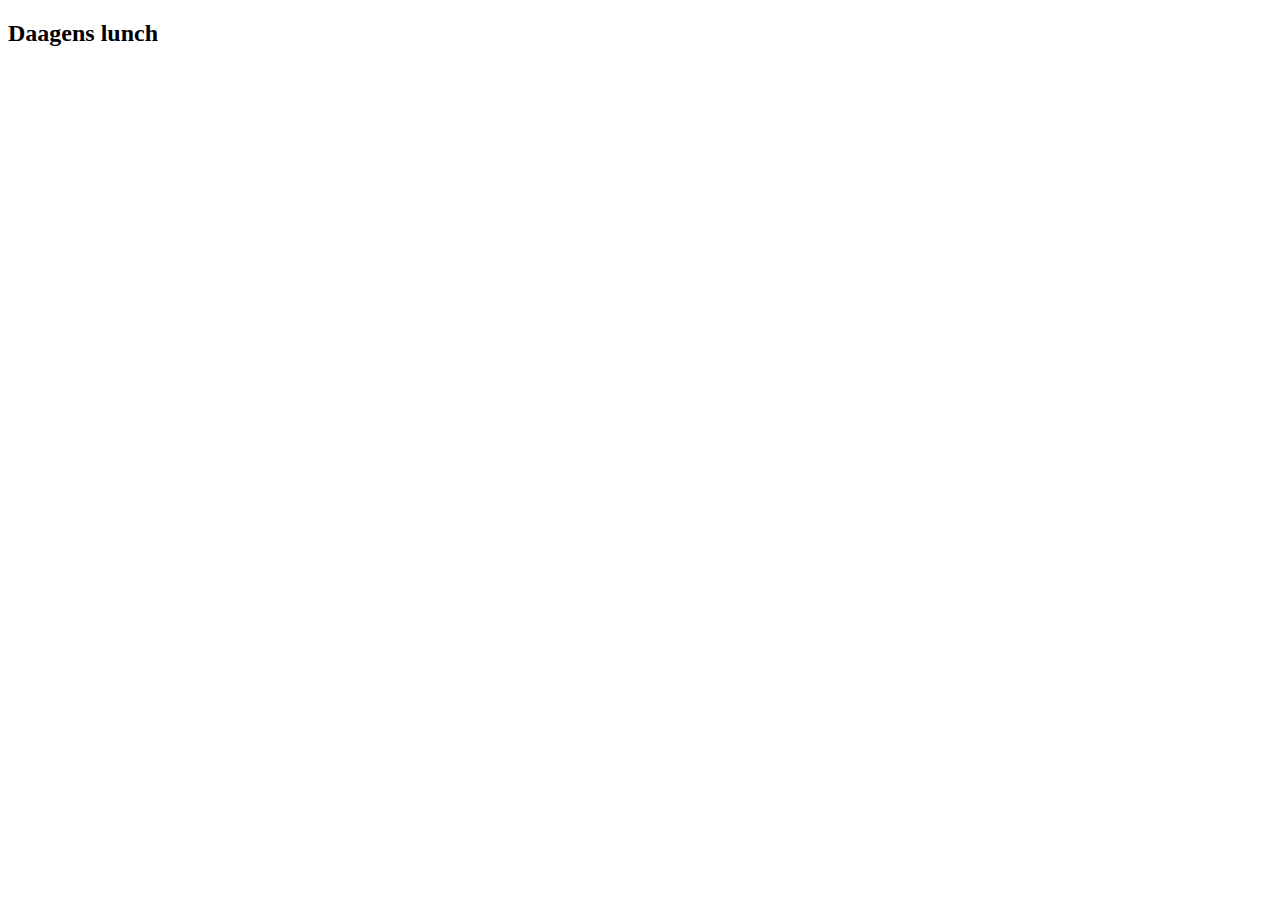
==== form.html @ d4cdea16 "first commit" ====
<!DOCTYPE html>
<html lang="en">
  <head>
    <meta charset="UTF-8" />
    <meta name="viewport" content="width=device-width, initial-scale=1.0" />
    <title>Document</title>
  </head>
  <body>
    <h2>Daagens lunch</h2>
  </body>
</html>
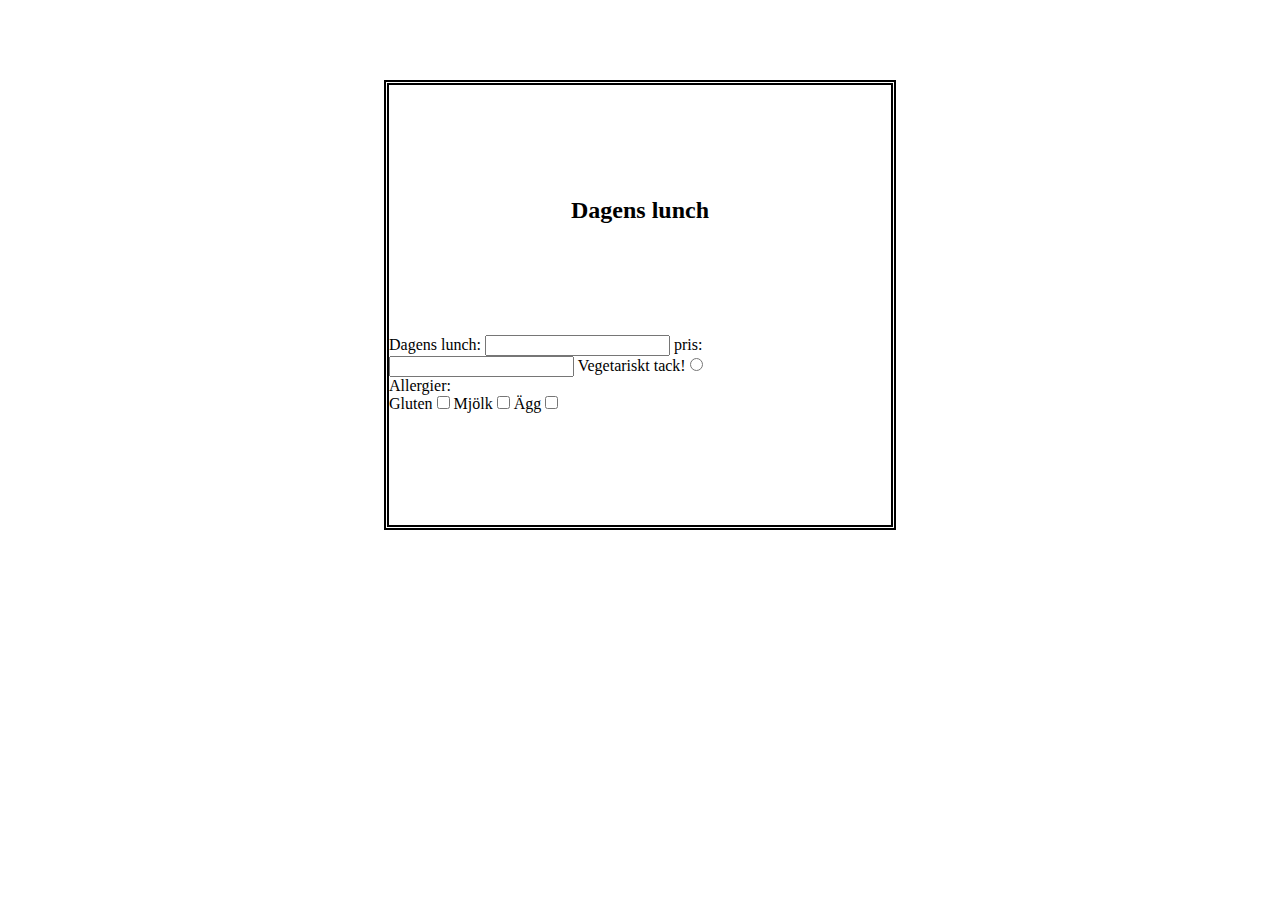
==== commit 37f83bdd: "fixat formulär" ====
--- a/form.html
+++ b/form.html
@@ -3,9 +3,28 @@
   <head>
     <meta charset="UTF-8" />
     <meta name="viewport" content="width=device-width, initial-scale=1.0" />
+    <link rel="stylesheet" href="main.css" />
     <title>Document</title>
   </head>
   <body>
-    <h2>Daagens lunch</h2>
+    <article class="container">
+      <h2>Dagens lunch</h2>
+      <form>
+        <label for="lunch">Dagens lunch:</label>
+        <input type="text" id="lunch" name="lunch" />
+        <label for="pris">pris:</label>
+        <input type="number" id="pris" name="pris" />
+        <label for="vego">Vegetariskt tack!</label>
+        <input type="radio" id="vego" name="vego" />
+        <p>Allergier:</p>
+        <label for="gluten">Gluten</label>
+        <input type="checkbox" id="gluten" name="gluten" />
+        <label for="mjolk">Mjölk</label>
+        <input type="checkbox" id="mjolk" name="mjolk" />
+        <label for="agg">Ägg</label>
+        <input type="checkbox" id="agg" name="agg" />
+      </form>
+    </article>
+    <script src="main.js"></script>
   </body>
 </html>
--- a/main.css
+++ b/main.css
@@ -0,0 +1,48 @@
+* {
+    box-sizing: border-box;
+    margin: 0;
+}
+
+header {
+    background-color: rgb(76, 118, 73);
+    width: 100%;
+    padding: 2em 3em;
+    color: white;
+    display: flex;
+    justify-content: space-between;
+    align-items: center;
+}
+
+ul {
+    display: flex;
+    gap: 2em;
+    font-size: 1.5rem;
+    list-style: none;
+}
+
+header li {
+    color: white;
+}
+
+header a {
+    text-decoration: none;
+}
+
+.container {
+    display: flex;
+    flex-direction: column;
+    justify-content: space-evenly;
+    align-items: center;
+    border: 5px double black;
+    width: 40%;
+    margin: 5em auto;
+    height: 50vh;
+}
+
+footer {
+    background-color: rgb(76, 118, 73);
+    color: white;
+    width: 100%;
+    padding: 2em 3em;
+    text-align: center;
+}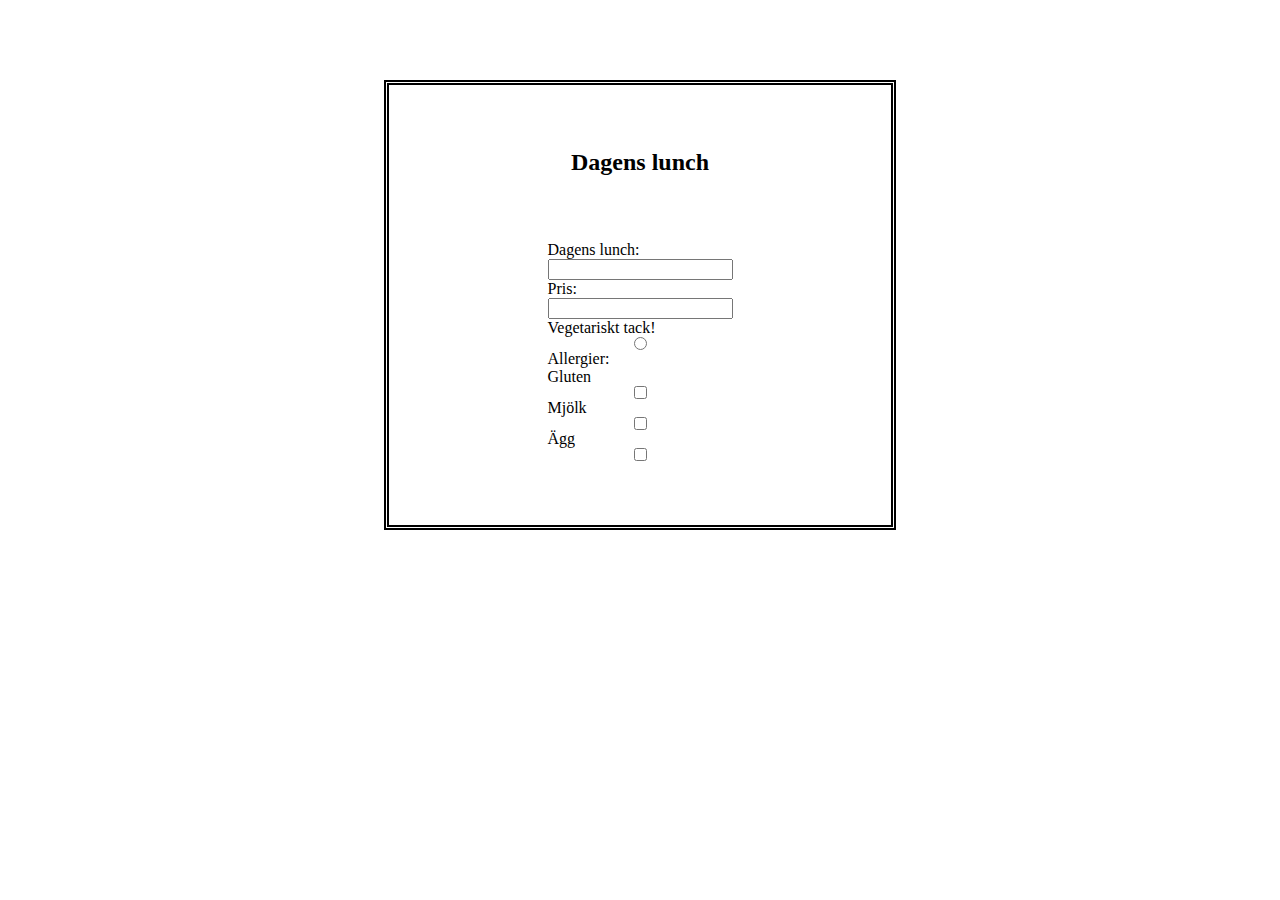
==== commit 23837b80: "flex på formulär" ====
--- a/form.html
+++ b/form.html
@@ -12,7 +12,7 @@
       <form>
         <label for="lunch">Dagens lunch:</label>
         <input type="text" id="lunch" name="lunch" />
-        <label for="pris">pris:</label>
+        <label for="pris">Pris:</label>
         <input type="number" id="pris" name="pris" />
         <label for="vego">Vegetariskt tack!</label>
         <input type="radio" id="vego" name="vego" />
--- a/main.css
+++ b/main.css
@@ -39,6 +39,12 @@
     height: 50vh;
 }
 
+form {
+    display: flex;
+    flex-direction: column;
+    justify-content: space-evenly;
+}
+
 footer {
     background-color: rgb(76, 118, 73);
     color: white;
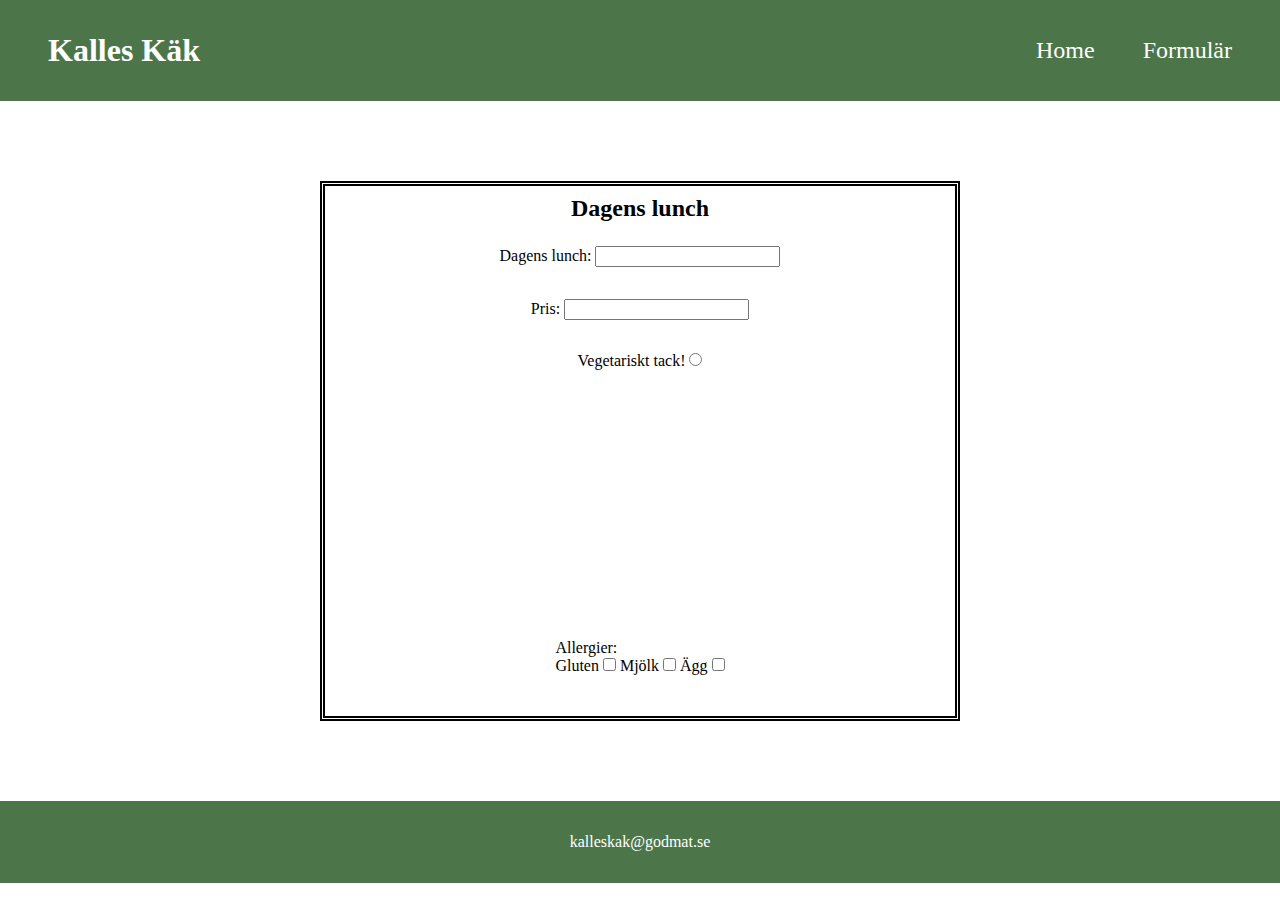
==== commit bdb0abac: "styling formulär" ====
--- a/form.html
+++ b/form.html
@@ -7,24 +7,37 @@
     <title>Document</title>
   </head>
   <body>
+    <header>
+      <h1>Kalles Käk</h1>
+      <nav>
+        <ul>
+          <a href="index.html"><li>Home</li></a>
+          <a href="form.html"><li>Formulär</li></a>
+        </ul>
+      </nav>
+    </header>
+
     <article class="container">
       <h2>Dagens lunch</h2>
       <form>
-        <label for="lunch">Dagens lunch:</label>
-        <input type="text" id="lunch" name="lunch" />
-        <label for="pris">Pris:</label>
-        <input type="number" id="pris" name="pris" />
-        <label for="vego">Vegetariskt tack!</label>
-        <input type="radio" id="vego" name="vego" />
-        <p>Allergier:</p>
-        <label for="gluten">Gluten</label>
-        <input type="checkbox" id="gluten" name="gluten" />
-        <label for="mjolk">Mjölk</label>
-        <input type="checkbox" id="mjolk" name="mjolk" />
-        <label for="agg">Ägg</label>
-        <input type="checkbox" id="agg" name="agg" />
+        <div class ="item" label for="lunch">Dagens lunch:</label>
+        <input type="text" id="lunch" name="lunch" /></div>
+        <div class ="item" label for="pris">Pris:</label>
+        <input type="number" id="pris" name="pris" /></div>
+        <div class = "item" label for="vego">Vegetariskt tack!</label>
+        <input type="radio" id="vego" name="vego" /></div>
+        <div class="allergier">
+          <p>Allergier:</p>
+          <label for="gluten">Gluten</label>
+          <input type="checkbox" id="gluten" name="gluten" />
+          <label for="mjolk">Mjölk</label>
+          <input type="checkbox" id="mjolk" name="mjolk" />
+          <label for="agg">Ägg</label>
+          <input type="checkbox" id="agg" name="agg" />
+        </div>
       </form>
     </article>
+    <footer>kalleskak@godmat.se</footer>
     <script src="main.js"></script>
   </body>
 </html>
--- a/main.css
+++ b/main.css
@@ -34,15 +34,27 @@
     justify-content: space-evenly;
     align-items: center;
     border: 5px double black;
-    width: 40%;
+    width: 50%;
     margin: 5em auto;
-    height: 50vh;
+    height: 60vh;
 }
 
 form {
+    height: 90%;
     display: flex;
     flex-direction: column;
-    justify-content: space-evenly;
+    justify-content: center;
+
+    align-items: center;
+}
+
+.item {
+    padding: 1em 0;
+}
+
+.allergier {
+    margin-top: auto;
+    padding: 2em 0;
 }
 
 footer {
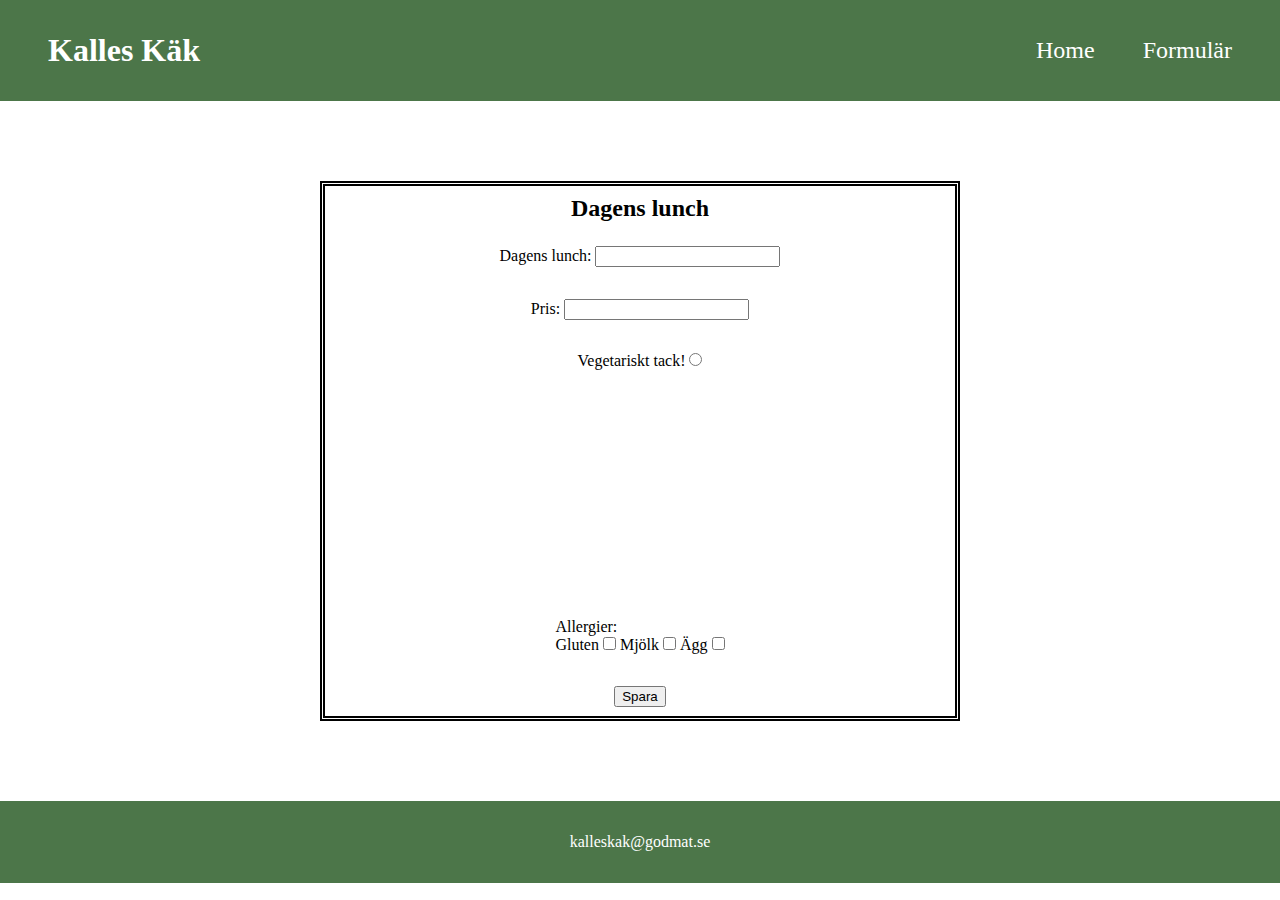
==== commit fcb9ea81: "lagt javaScript" ====
--- a/form.html
+++ b/form.html
@@ -19,7 +19,7 @@
 
     <article class="container">
       <h2>Dagens lunch</h2>
-      <form>
+      <form class="mittFormulär">
         <div class ="item" label for="lunch">Dagens lunch:</label>
         <input type="text" id="lunch" name="lunch" /></div>
         <div class ="item" label for="pris">Pris:</label>
@@ -35,6 +35,7 @@
           <label for="agg">Ägg</label>
           <input type="checkbox" id="agg" name="agg" />
         </div>
+        <button type="submit">Spara</button>
       </form>
     </article>
     <footer>kalleskak@godmat.se</footer>
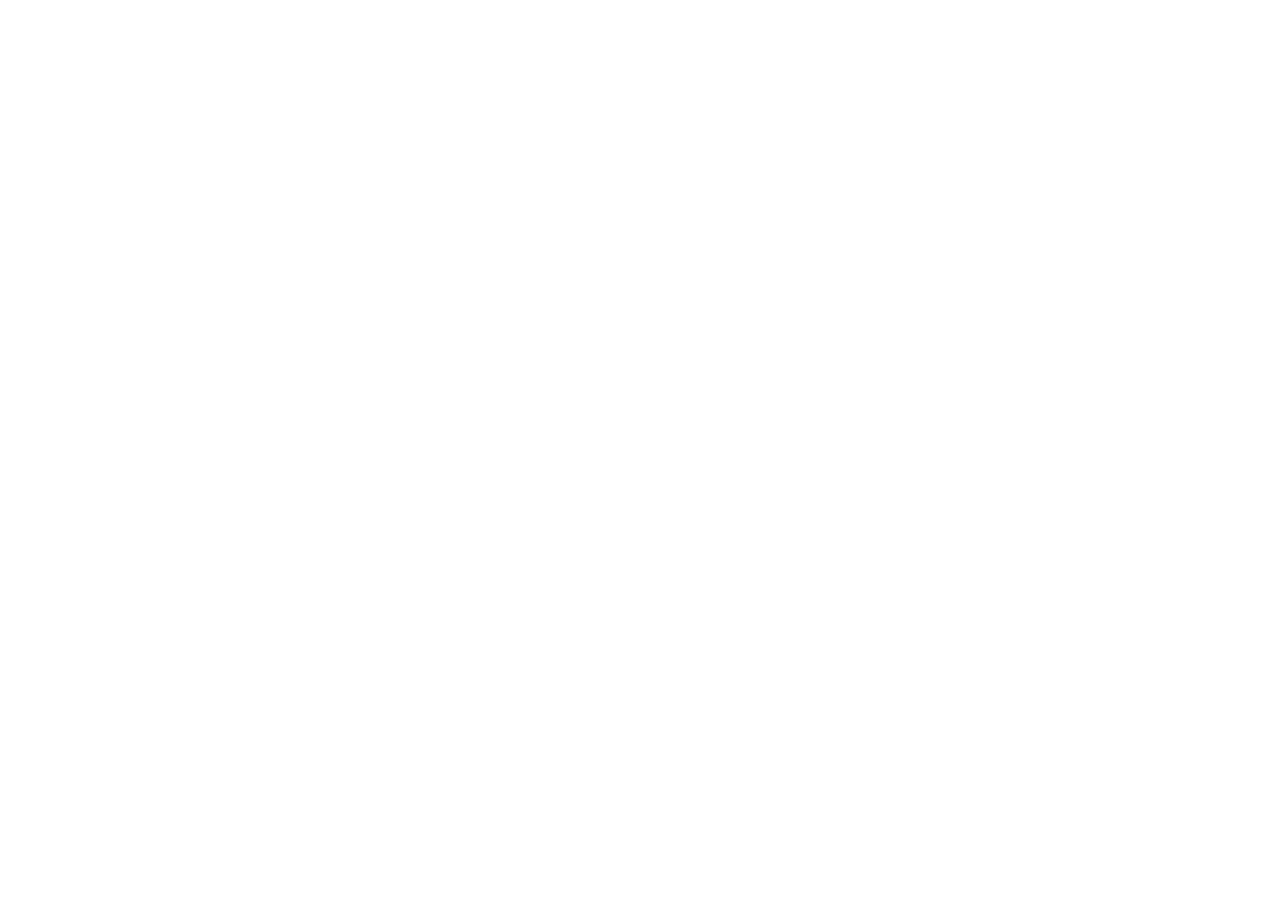
==== commit 23d01abe: "felsökning javascript" ====
--- a/form.html
+++ b/form.html
@@ -1,4 +1,4 @@
-<!DOCTYPE html>
+<!-- <!DOCTYPE html>
 <html lang="en">
   <head>
     <meta charset="UTF-8" />
@@ -19,7 +19,7 @@
 
     <article class="container">
       <h2>Dagens lunch</h2>
-      <form class="mittFormulär">
+      <form id="mittFormulär">
         <div class ="item" label for="lunch">Dagens lunch:</label>
         <input type="text" id="lunch" name="lunch" /></div>
         <div class ="item" label for="pris">Pris:</label>
@@ -41,4 +41,4 @@
     <footer>kalleskak@godmat.se</footer>
     <script src="main.js"></script>
   </body>
-</html>
+</html> -->
